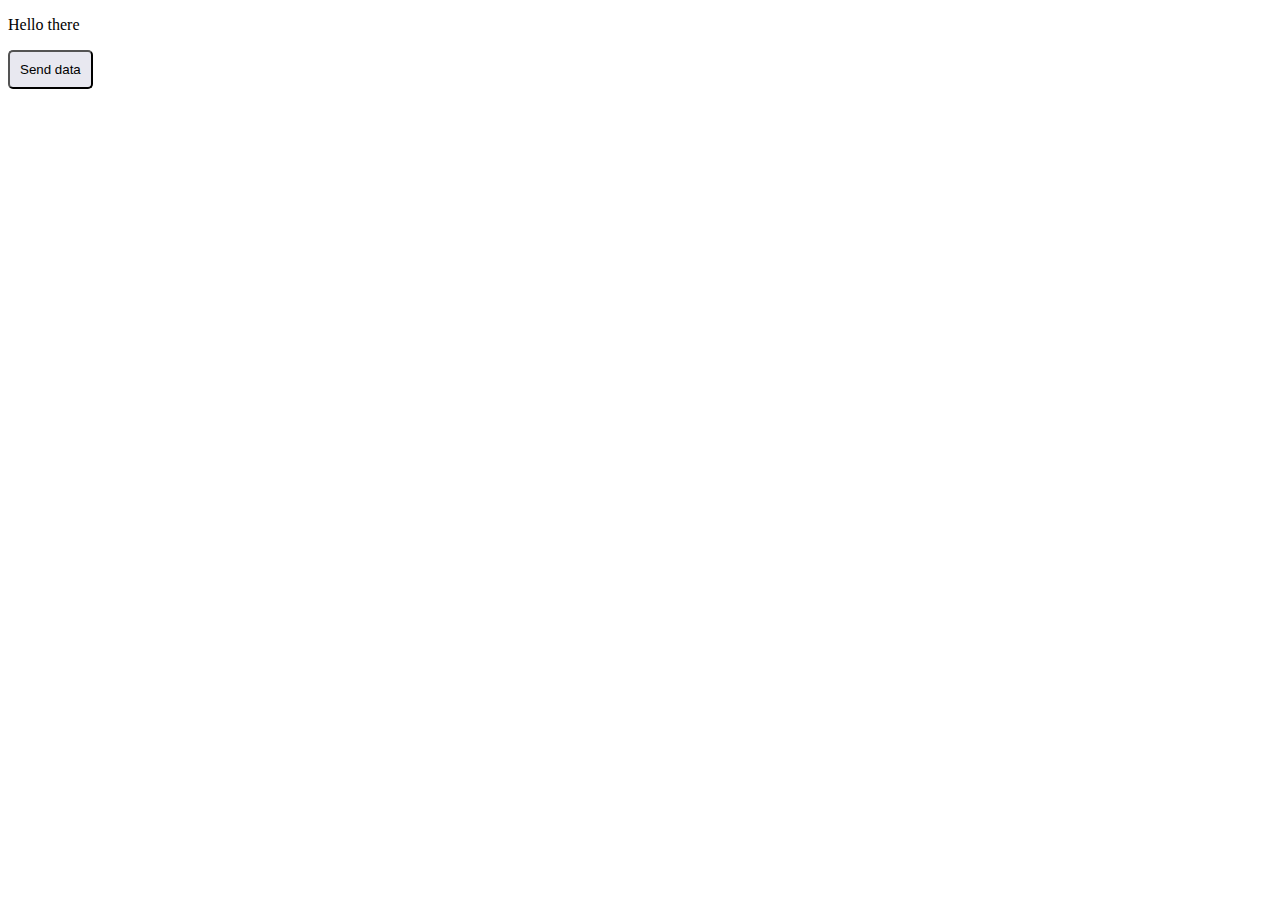
==== fetch/index.html @ 17dcf6fa "some changes made" ====
<!DOCTYPE html>
<html lang="en">
<head>
    <meta charset="UTF-8">
    <meta name="viewport" content="width=device-width, initial-scale=1.0">
    <title>Document</title>
</head>
<script src="fetch.js"></script>
<body>
    <p>Hello there</p>
    <button class="btn" style="padding: 10px; background-color: rgb(232, 232, 240); border-radius: 5px;">Send data</button>
</body>
</html>
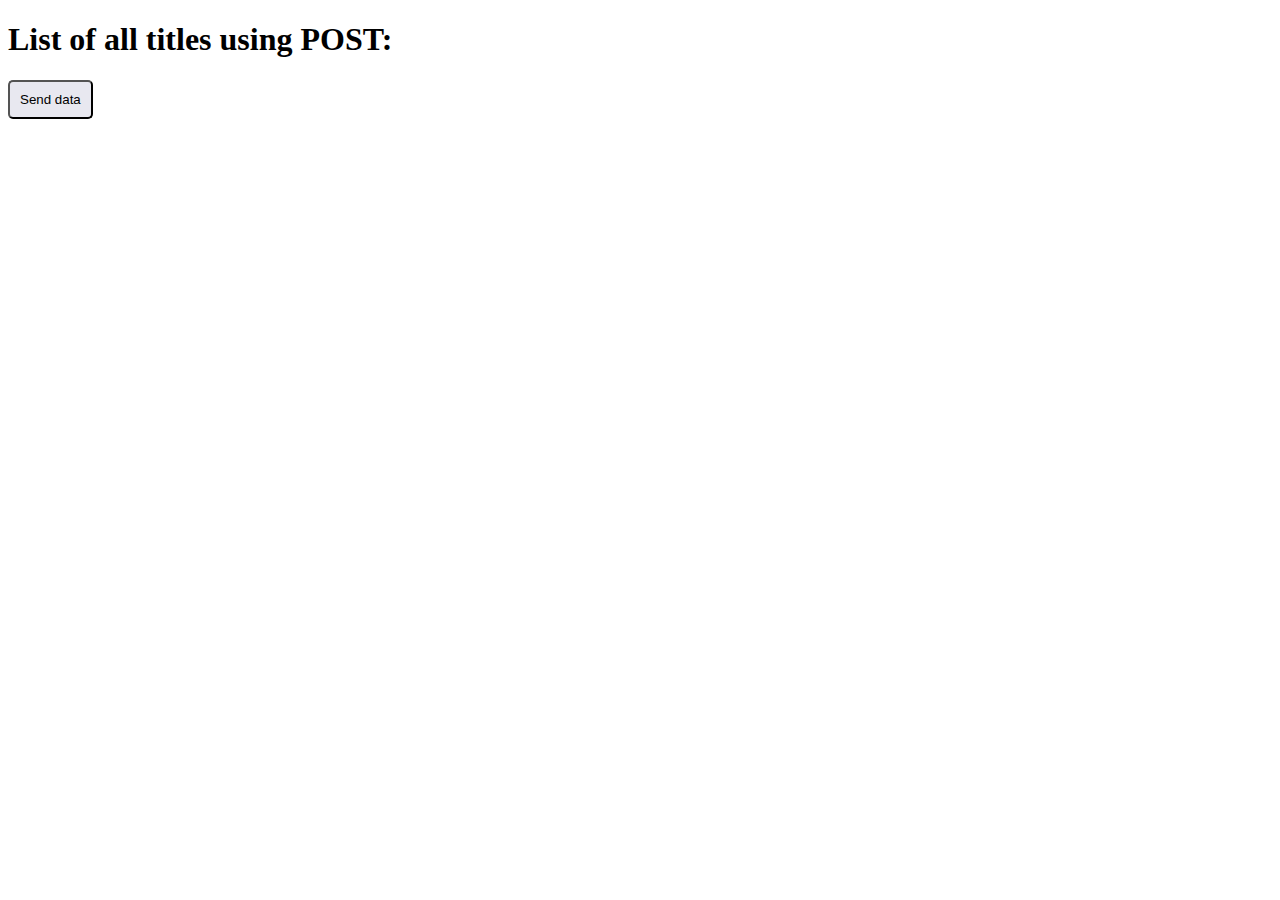
==== commit 7270c754: "update" ====
--- a/fetch/index.html
+++ b/fetch/index.html
@@ -5,9 +5,13 @@
     <meta name="viewport" content="width=device-width, initial-scale=1.0">
     <title>Document</title>
 </head>
-<script src="fetch.js"></script>
+<!-- <script src="fetch.js"></script> -->
+
 <body>
-    <p>Hello there</p>
-    <button class="btn" style="padding: 10px; background-color: rgb(232, 232, 240); border-radius: 5px;">Send data</button>
+    <h1>List of all titles using POST:</h1>
+    
+<button class="btn" style="padding: 10px; background-color: rgb(232, 232, 240); border-radius: 5px;">Send data</button>
+<!-- <script src="fetch2.js"></script> -->
+<script src="put.js"></script>
 </body>
 </html>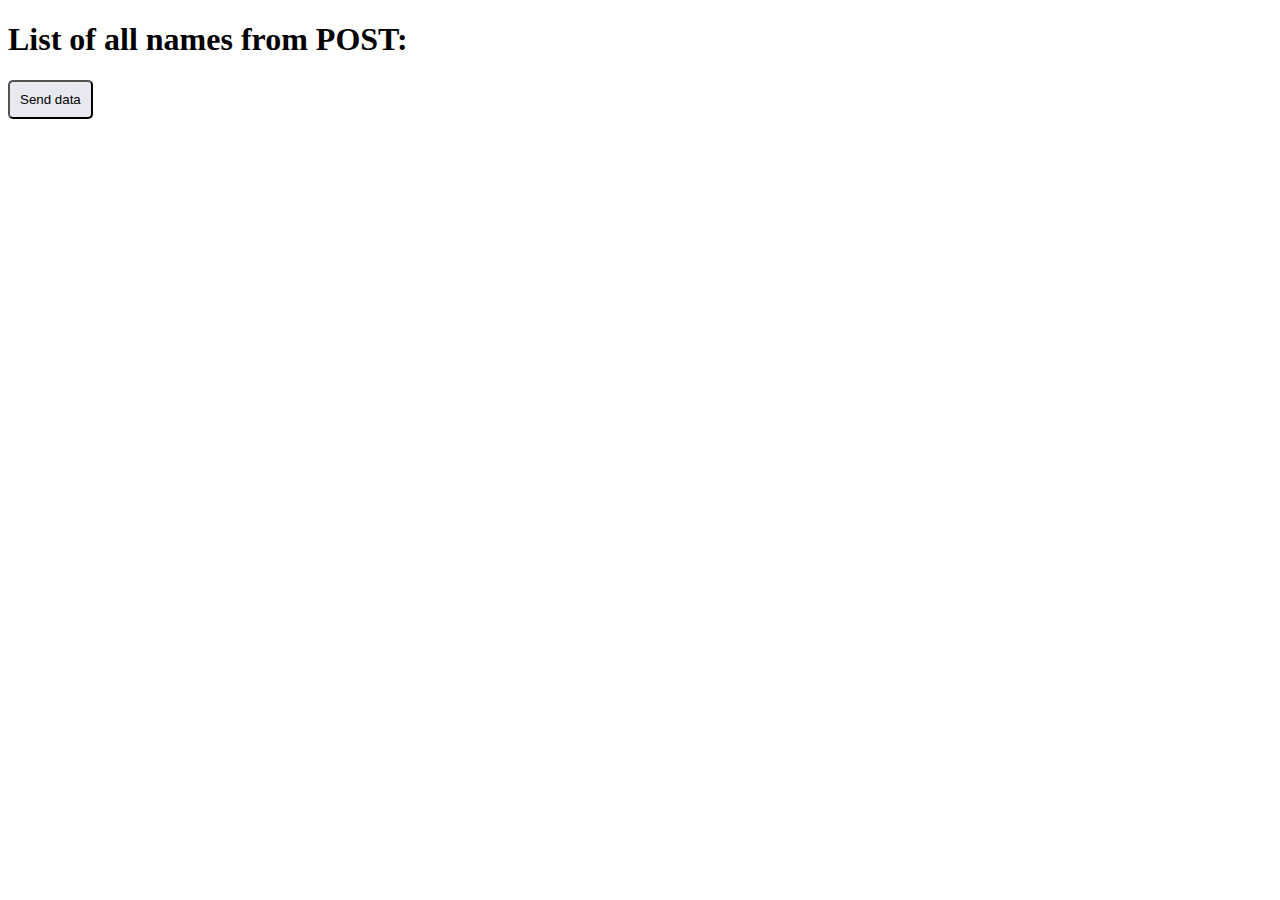
==== commit 3af98b7d: "day15" ====
--- a/fetch/index.html
+++ b/fetch/index.html
@@ -5,13 +5,19 @@
     <meta name="viewport" content="width=device-width, initial-scale=1.0">
     <title>Document</title>
 </head>
-<!-- <script src="fetch.js"></script> -->
 
 <body>
-    <h1>List of all titles using POST:</h1>
+
+    
+    <h1>List of all names from POST:</h1>
+    <ul>
+
+    </ul>
     
 <button class="btn" style="padding: 10px; background-color: rgb(232, 232, 240); border-radius: 5px;">Send data</button>
 <!-- <script src="fetch2.js"></script> -->
-<script src="put.js"></script>
+<!-- <script src="fetch.js"></script> -->
+<script src="posting.js"></script>
+<!-- <script src="put.js"></script> -->
 </body>
 </html>